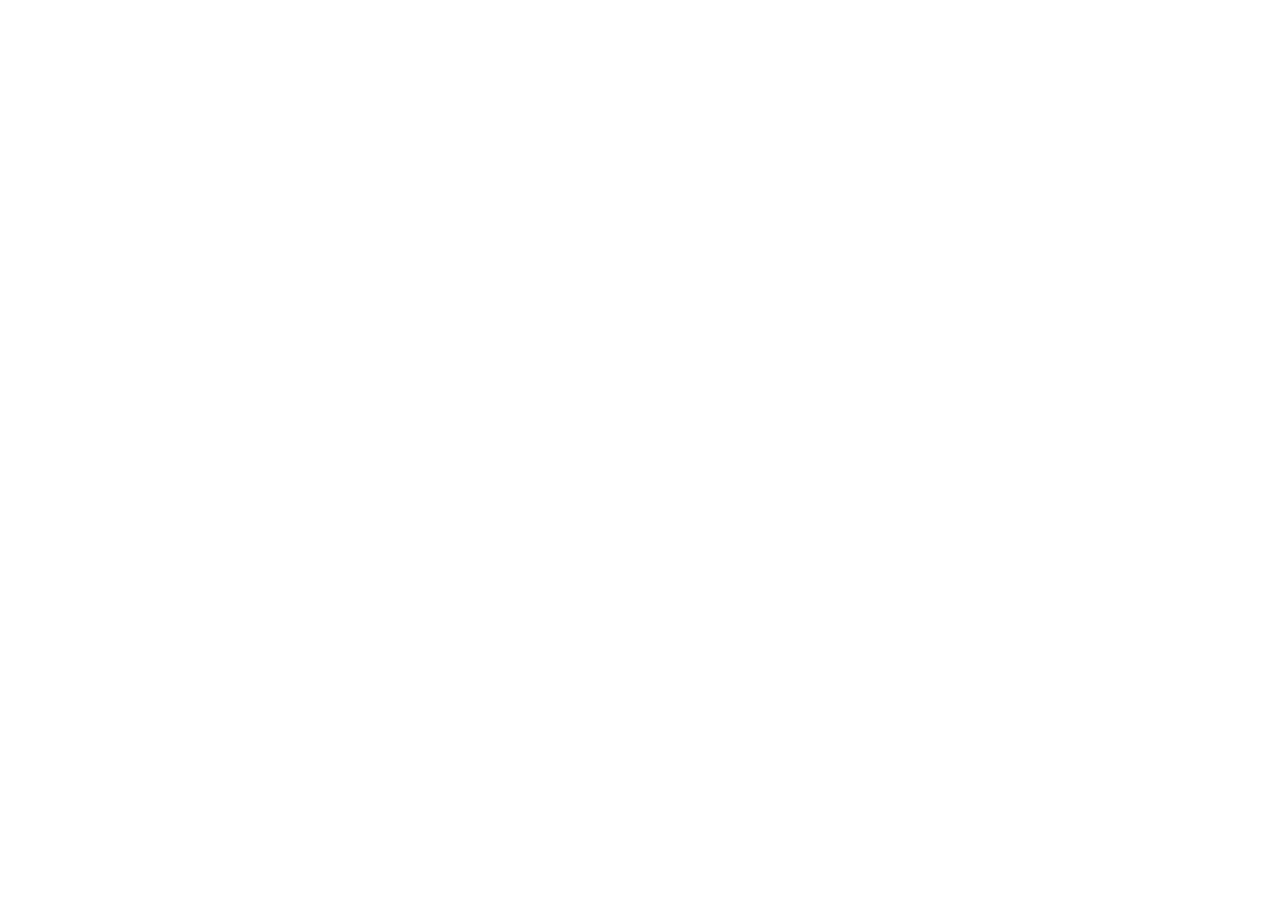
==== pages/Inventory.html @ 20566aec "potentially final base layout" ====
<!DOCTYPE html>
<html lang="en">
<head>
    <meta charset="UTF-8">
    <meta name="viewport" content="width=device-width, initial-scale=1.0">
    <title>Document</title>
</head>
<body>
    
</body>
</html>
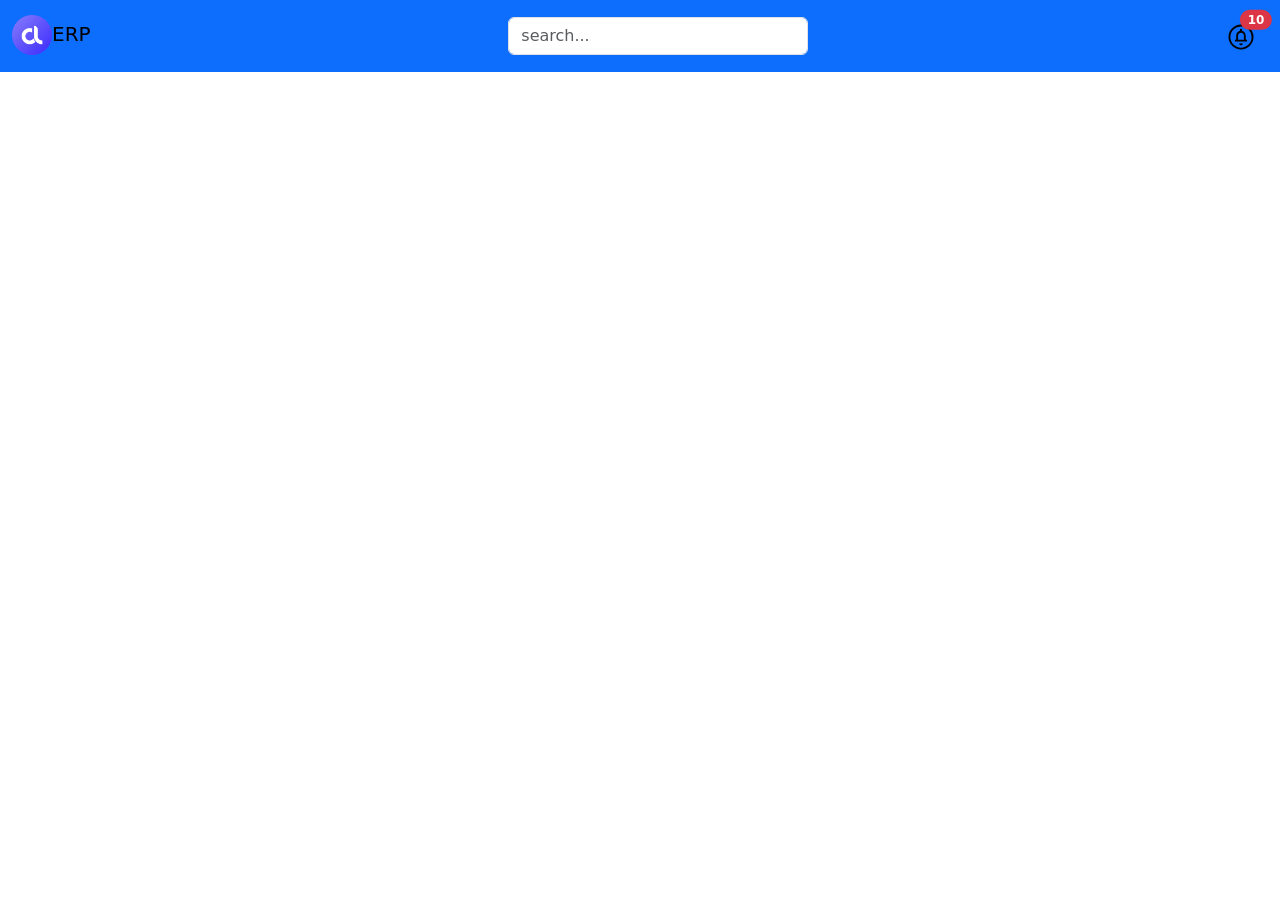
==== commit a919bf9c: "adding content to the other pages" ====
--- a/pages/Inventory.html
+++ b/pages/Inventory.html
@@ -4,8 +4,51 @@
     <meta charset="UTF-8">
     <meta name="viewport" content="width=device-width, initial-scale=1.0">
     <title>Document</title>
+    <link href="https://cdn.jsdelivr.net/npm/bootstrap@5.3.8/dist/css/bootstrap.min.css" rel="stylesheet" integrity="sha384-sRIl4kxILFvY47J16cr9ZwB07vP4J8+LH7qKQnuqkuIAvNWLzeN8tE5YBujZqJLB" crossorigin="anonymous">
 </head>
 <body>
+    <nav class="navbar sticky-top navbar-expand-lg bg-primary">
+        <div class="container-fluid justify-content-between">
+            <!--left side elements-->
+            <div class="d-flex">
+                <!--Logo-->
+                <a class="navbar-brand me-2 mb-1 d-flex align-items-center" href="">
+                    <img src="pictures/logo.png" alt="ERP logo" height="40" loading="lazy" style="margin-top: 2px;">
+                    ERP
+                </a>
+            </div>
+
+            <!--center element-->
+            <ul class="navbar-nav flex-row d-none d-md-flex">
+                <form class="input-group w-auto my-auto d-none d-md-flex">
+                    <input autocomplete="off" type="search" class="form-control rounded" placeholder="search..." style="min-width: 125px; width: 300px;">
+                </form>
+            </ul>
+
+            <!--right element-->
+            <ul class="navbar-nav flex-row">
+                <li class="nav-item dropdown me-3 me-lg-1">
+                    <a data-mbd-dropdown-init class="nav-link hidden-arrow" href="#" id="navbarDropdownMenuLink" role="button" aria-expanded="false">
+                        <img src ="pictures/circle_notifications_64dp_000000_FILL0_wght400_GRAD0_opsz48.svg" alt="notification bell" height="30" loading="lazy" style="margin-top: 2px;">
+                        <span class="position-absolute top-2 start-5 translate-middle badge rounded-pill bg-danger">10</span>
+                    </a>
+                    <ul class="dropdown-menu dropdown-menu-end" aria-labelledby="navbarDropdownMenuLink">
+                        <li>
+                            <a class="dropdown-item" href="#">notification 1</a>
+                        </li>
+                        <li>
+                            <a class="dropdown-item" href="#">notification 2</a>
+                        </li>
+                        <li>
+                            <a class="dropdown-item" href="#">notification 3</a>
+                        </li>
+                    </ul>
+                </li>
+            </ul>
+        </div>
+    </nav>
     
+
+    <script src="https://cdn.jsdelivr.net/npm/bootstrap@5.3.8/dist/js/bootstrap.bundle.min.js" integrity="sha384-FKyoEForCGlyvwx9Hj09JcYn3nv7wiPVlz7YYwJrWVcXK/BmnVDxM+D2scQbITxI" crossorigin="anonymous"></script>
 </body>
 </html>
